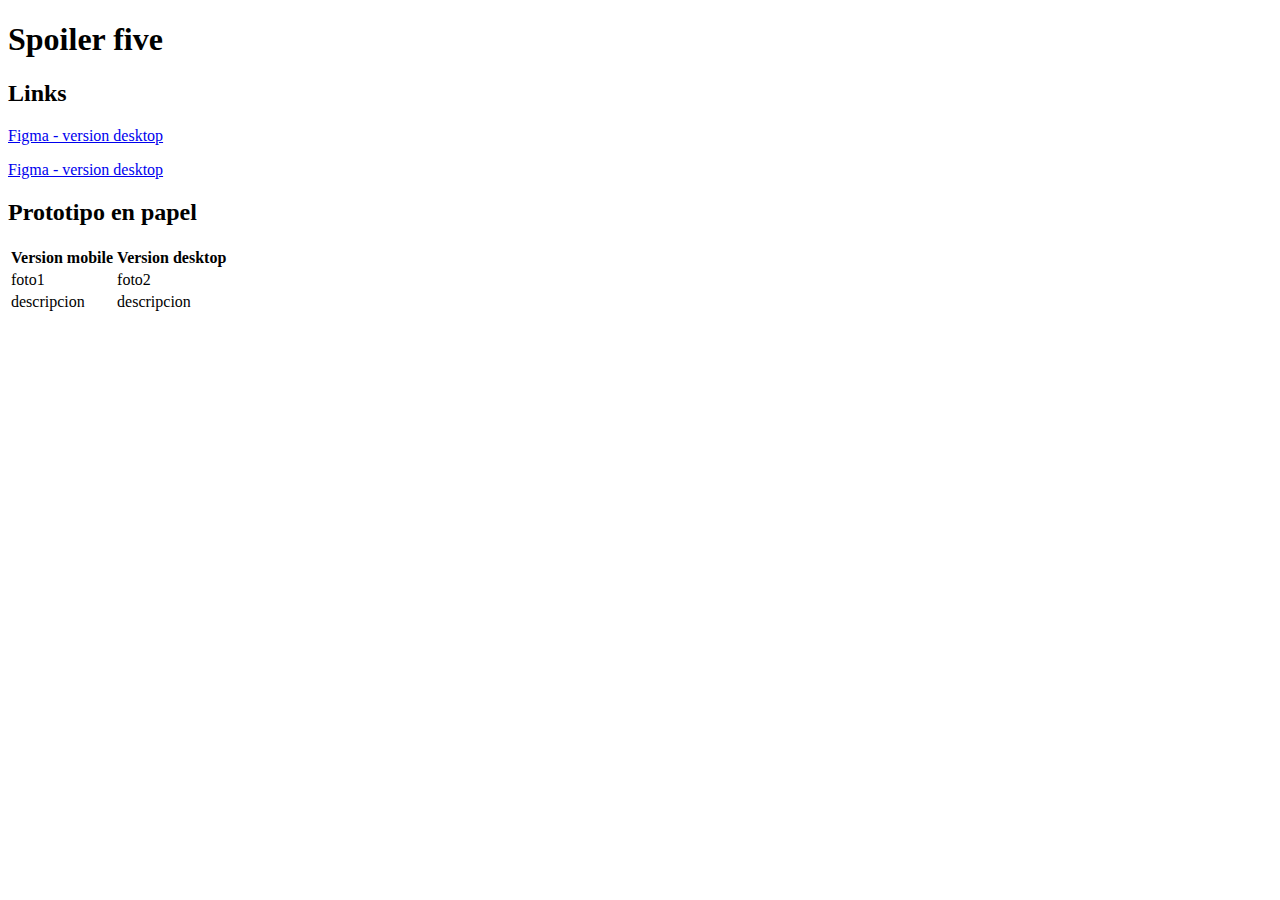
==== index.html @ 7aa8f1ae "first commit" ====
<!DOCTYPE html>
<html lang="en">

<head>
    <meta charset="UTF-8">
    <meta name="viewport" content="width=device-width, initial-scale=1.0">
    <title>Document</title>
</head>

<body>
    <h1>Spoiler five</h1>
    <div>
        <h2>Links</h2>
        <p><a href="https://www.figma.com/proto/mtUZe9Ayj6A9PfdYZyeIAz/Spoiler-five?node-id=283%3A3582&scaling=contain">Figma - version desktop</a></p>
        <p> <a href="https://www.figma.com/proto/mtUZe9Ayj6A9PfdYZyeIAz/Spoiler-five?node-id=84%3A266&scaling=min-zoom">Figma - version desktop</a></p>

    </div>

    <div>
        <h2>Prototipo en papel</h2>
        <table>
            <thead>
                <tr>
                    <th>Version mobile</th>
                    <th>Version desktop</th>
                </tr>
            </thead>

            <tbody>
                <tr>
                    <td>foto1</td>
                    <td>foto2</td>
                </tr>
                <tr>
                    <td>descripcion</td>
                    <td>descripcion</td>
                </tr>
            </tbody>
        </table>

    </div>

</body>

</html>
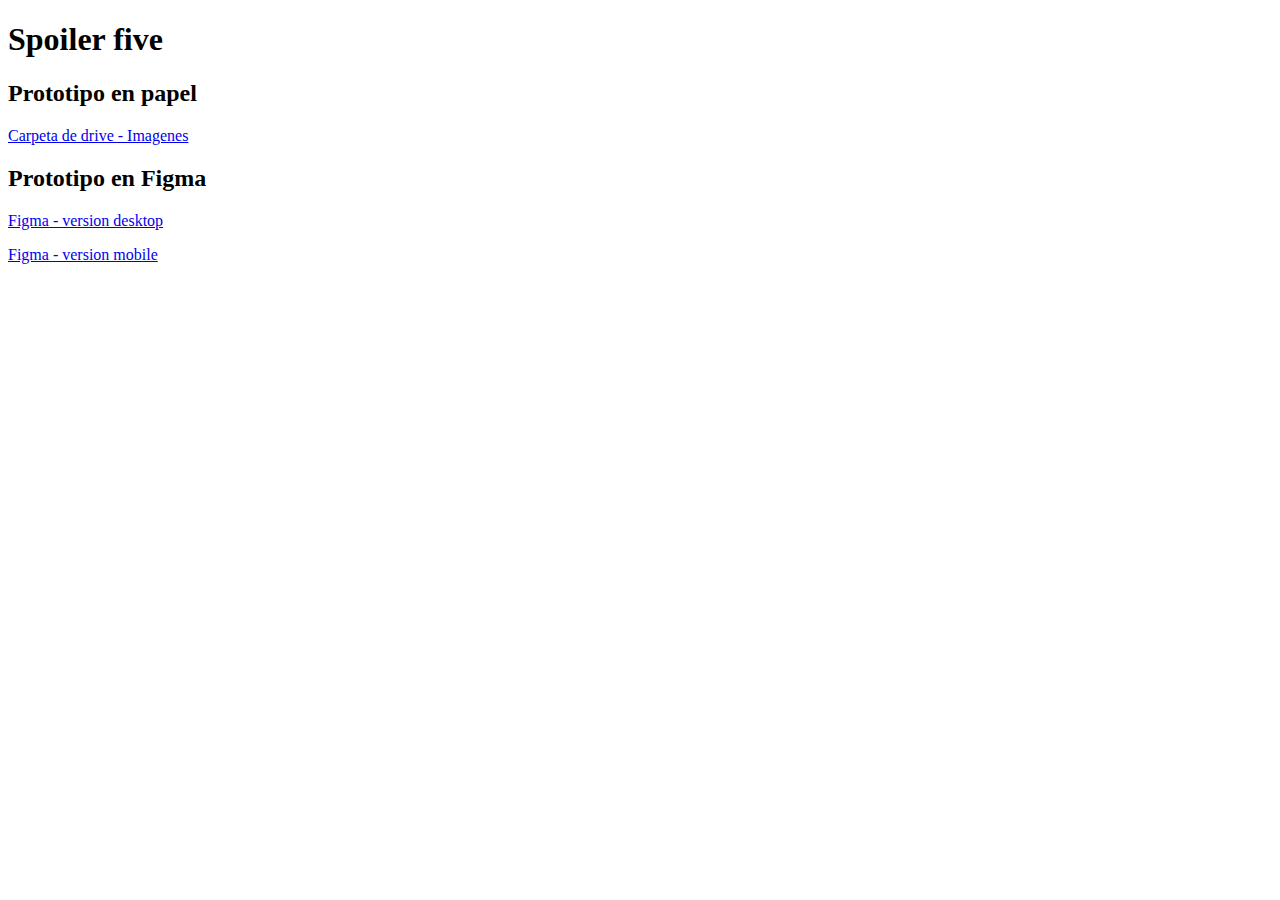
==== commit e93ae5ec: "agregado de links" ====
--- a/index.html
+++ b/index.html
@@ -9,37 +9,21 @@
 
 <body>
     <h1>Spoiler five</h1>
-    <div>
-        <h2>Links</h2>
-        <p><a href="https://www.figma.com/proto/mtUZe9Ayj6A9PfdYZyeIAz/Spoiler-five?node-id=283%3A3582&scaling=contain">Figma - version desktop</a></p>
-        <p> <a href="https://www.figma.com/proto/mtUZe9Ayj6A9PfdYZyeIAz/Spoiler-five?node-id=84%3A266&scaling=min-zoom">Figma - version desktop</a></p>
 
-    </div>
 
     <div>
         <h2>Prototipo en papel</h2>
-        <table>
-            <thead>
-                <tr>
-                    <th>Version mobile</th>
-                    <th>Version desktop</th>
-                </tr>
-            </thead>
-
-            <tbody>
-                <tr>
-                    <td>foto1</td>
-                    <td>foto2</td>
-                </tr>
-                <tr>
-                    <td>descripcion</td>
-                    <td>descripcion</td>
-                </tr>
-            </tbody>
-        </table>
+        <a href="https://drive.google.com/drive/folders/1hrTYngMezmQBOO-5JDOCYtT4HNRqHxmx">
+            <p>Carpeta de drive - Imagenes</p>
+        </a>
 
     </div>
+    <div>
+        <h2>Prototipo en Figma</h2>
+        <p><a href="https://www.figma.com/proto/mtUZe9Ayj6A9PfdYZyeIAz/Spoiler-five?node-id=283%3A3582&scaling=contain">Figma - version desktop</a></p>
+        <p> <a href="https://www.figma.com/proto/mtUZe9Ayj6A9PfdYZyeIAz/Spoiler-five?node-id=84%3A266&scaling=min-zoom">Figma - version mobile</a></p>
 
+    </div>
 </body>
 
 </html>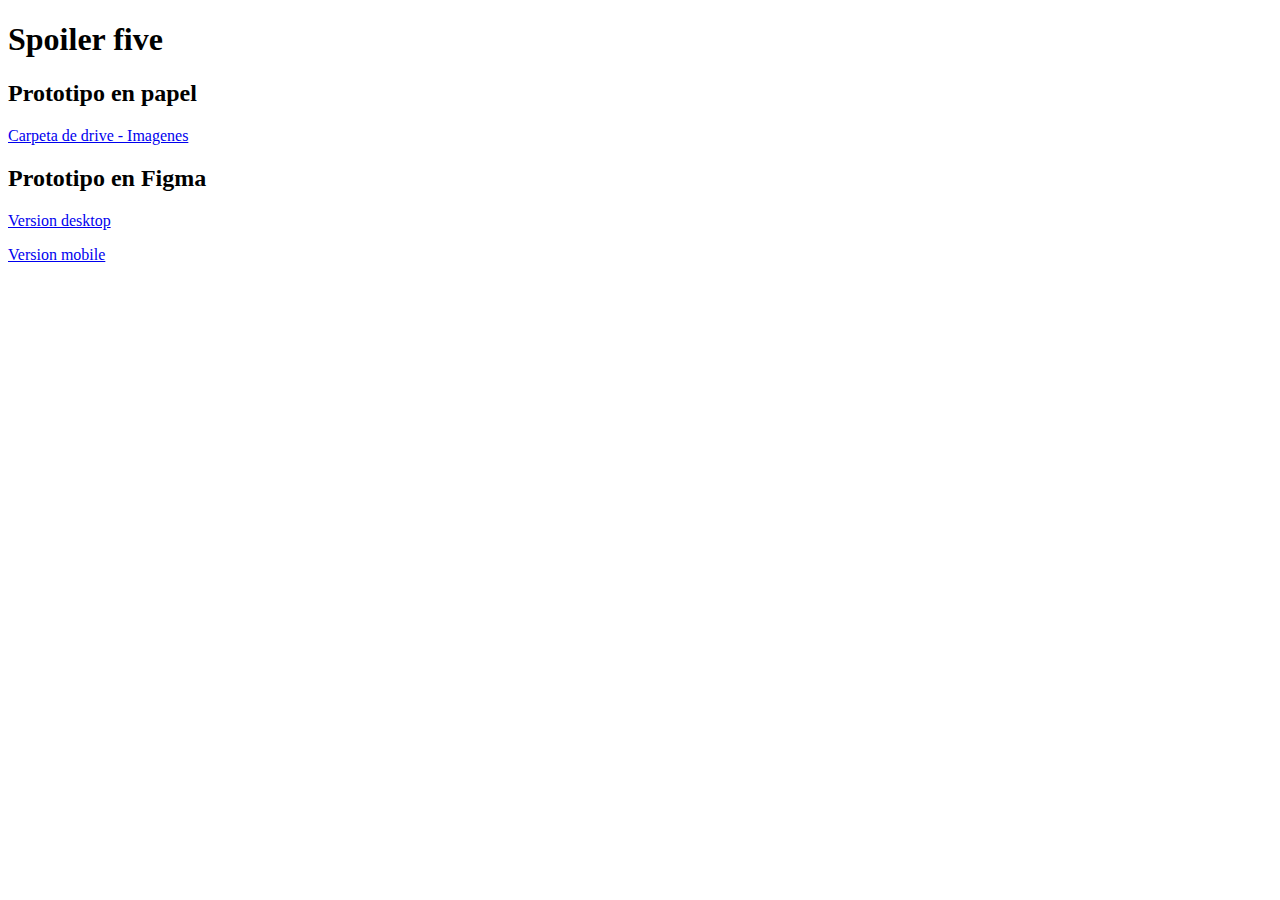
==== commit 29703ba7: "cambios" ====
--- a/index.html
+++ b/index.html
@@ -20,8 +20,8 @@
     </div>
     <div>
         <h2>Prototipo en Figma</h2>
-        <p><a href="https://www.figma.com/proto/mtUZe9Ayj6A9PfdYZyeIAz/Spoiler-five?node-id=283%3A3582&scaling=contain">Figma - version desktop</a></p>
-        <p> <a href="https://www.figma.com/proto/mtUZe9Ayj6A9PfdYZyeIAz/Spoiler-five?node-id=84%3A266&scaling=min-zoom">Figma - version mobile</a></p>
+        <p><a href="https://www.figma.com/proto/mtUZe9Ayj6A9PfdYZyeIAz/Spoiler-five?node-id=283%3A3582&scaling=contain">Version desktop</a></p>
+        <p> <a href="https://www.figma.com/proto/mtUZe9Ayj6A9PfdYZyeIAz/Spoiler-five?node-id=84%3A266&scaling=min-zoom">Version mobile</a></p>
 
     </div>
 </body>
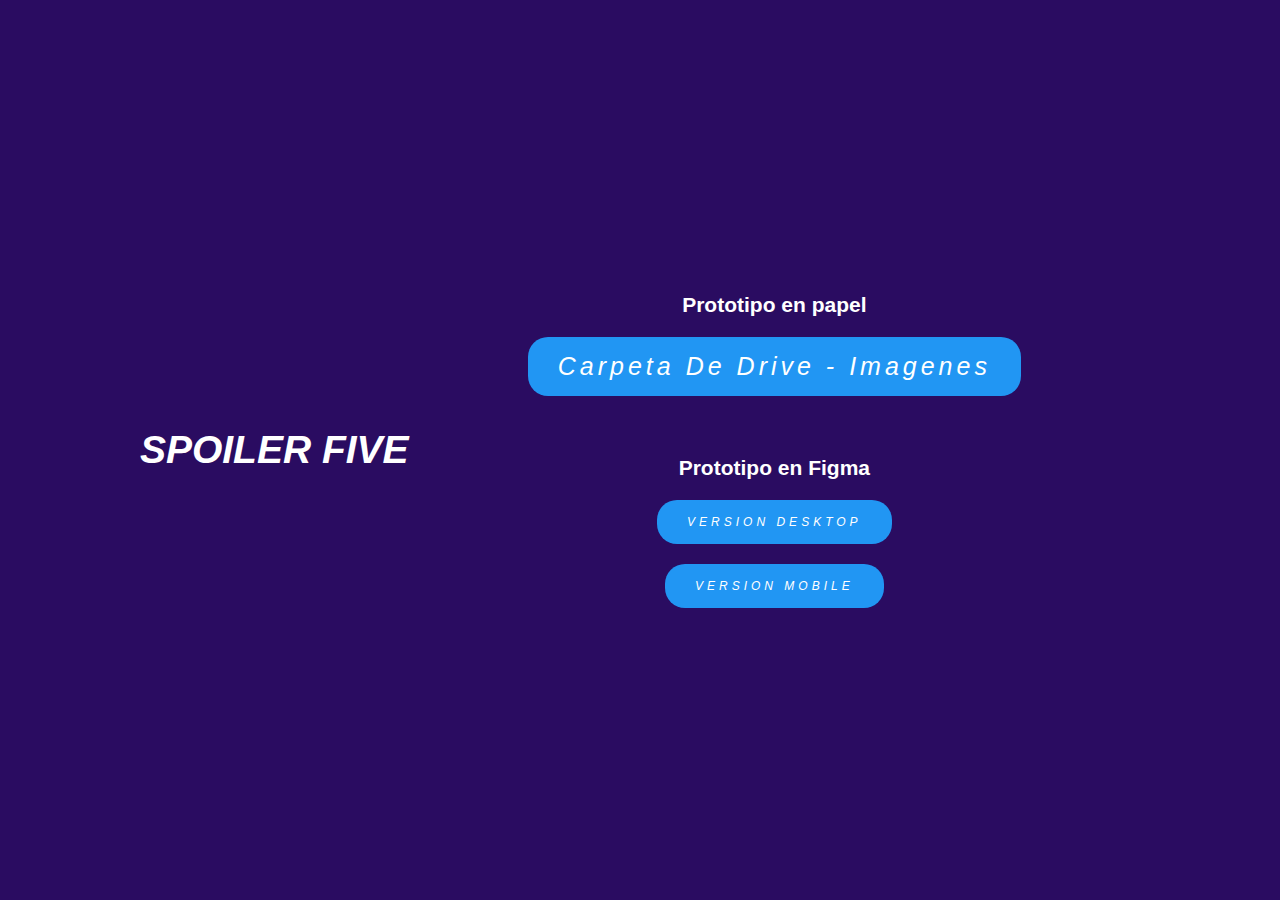
==== commit ef04636b: "css" ====
--- a/index.html
+++ b/index.html
@@ -5,24 +5,26 @@
     <meta charset="UTF-8">
     <meta name="viewport" content="width=device-width, initial-scale=1.0">
     <title>Document</title>
+    <link rel="stylesheet" href="style.css">
 </head>
 
 <body>
     <h1>Spoiler five</h1>
 
+    <div>
+        <div class="box">
+            <h2>Prototipo en papel</h2>
+            <a href="https://drive.google.com/drive/folders/1hrTYngMezmQBOO-5JDOCYtT4HNRqHxmx">
+                <p>Carpeta de drive - Imagenes</p>
+            </a>
 
-    <div>
-        <h2>Prototipo en papel</h2>
-        <a href="https://drive.google.com/drive/folders/1hrTYngMezmQBOO-5JDOCYtT4HNRqHxmx">
-            <p>Carpeta de drive - Imagenes</p>
-        </a>
+        </div>
+        <div class="box">
+            <h2>Prototipo en Figma</h2>
+            <p><a href="https://www.figma.com/proto/mtUZe9Ayj6A9PfdYZyeIAz/Spoiler-five?node-id=283%3A3582&scaling=contain">Version desktop</a></p>
+            <p> <a href="https://www.figma.com/proto/mtUZe9Ayj6A9PfdYZyeIAz/Spoiler-five?node-id=84%3A266&scaling=min-zoom">Version mobile</a></p>
 
-    </div>
-    <div>
-        <h2>Prototipo en Figma</h2>
-        <p><a href="https://www.figma.com/proto/mtUZe9Ayj6A9PfdYZyeIAz/Spoiler-five?node-id=283%3A3582&scaling=contain">Version desktop</a></p>
-        <p> <a href="https://www.figma.com/proto/mtUZe9Ayj6A9PfdYZyeIAz/Spoiler-five?node-id=84%3A266&scaling=min-zoom">Version mobile</a></p>
-
+        </div>
     </div>
 </body>
 
--- a/style.css
+++ b/style.css
@@ -0,0 +1,119 @@
+* {
+    margin: 0;
+    padding: 0;
+    box-sizing: border-box;
+}
+
+h1 {
+    position: center;
+}
+
+body {
+    margin: 0;
+    padding: 0;
+    display: flex;
+    justify-content: center;
+    align-items: center;
+    min-height: 100vh;
+    background-color: #2a0c61;
+    font-family: -apple-system, BlinkMacSystemFont, 'Segoe UI', Roboto, Oxygen, Ubuntu, Cantarell, 'Open Sans', 'Helvetica Neue', sans-serif;
+    font-size: 14px;
+    color: white;
+}
+
+h1 {
+    text-transform: uppercase;
+    font-size: 39px;
+    font-style: oblique;
+}
+
+p {
+    text-transform: capitalize;
+    font-size: 25px;
+    font-style: oblique;
+}
+
+input,
+button,
+a {
+    position: relative;
+    display: inline-block;
+    padding: 15px 30px;
+    color: white;
+    text-transform: uppercase;
+    letter-spacing: 4px;
+    text-decoration: none;
+    font-size: 12px;
+    border-radius: 20px;
+    background: #2196f3;
+    border: none;
+    margin-top: 20px;
+}
+
+button a {
+    overflow: hidden;
+    transition: 0.2s;
+}
+
+input:hover {
+    color: whitesmoke;
+    background: #2196f3;
+    box-shadow: 0 0 10px #2196f3, 0 0 400px #2196f3, 0 0 80px #2196f3;
+    transition-delay: 0.2s;
+    border: none;
+}
+
+button:hover {
+    color: whitesmoke;
+    background: #2196f3;
+    box-shadow: 0 0 10px #2196f3, 0 0 400px #2196f3, 0 0 80px #2196f3;
+    transition-delay: 0.2s;
+    border: none;
+}
+
+a:hover {
+    color: whitesmoke;
+    background: #2196f3;
+    box-shadow: 0 0 10px #2196f3, 0 0 400px #2196f3, 0 0 80px #2196f3;
+    transition-delay: 0.2s;
+}
+
+.head {
+    width: 100%;
+    font-size: 24px;
+    color: whitesmoke;
+}
+
+.box1 {
+    width: 95%;
+    display: inline-block;
+}
+
+.box1,
+.box,
+.lienzo {
+    margin: 0 auto;
+    display: inline-block;
+    text-align: center;
+    border-radius: 26px;
+    padding-top: 30px;
+    padding-block-end: 30px;
+    font-size: 200;
+    font-family: Arial, Helvetica, sans-serif;
+}
+
+.box,
+.lienzo {
+    width: 100%;
+}
+
+.lienzo {
+    display: block;
+    background: rgb(64, 167, 214);
+    width: 95%;
+}
+
+.minibox {
+    display: block;
+    widows: 35%;
+}